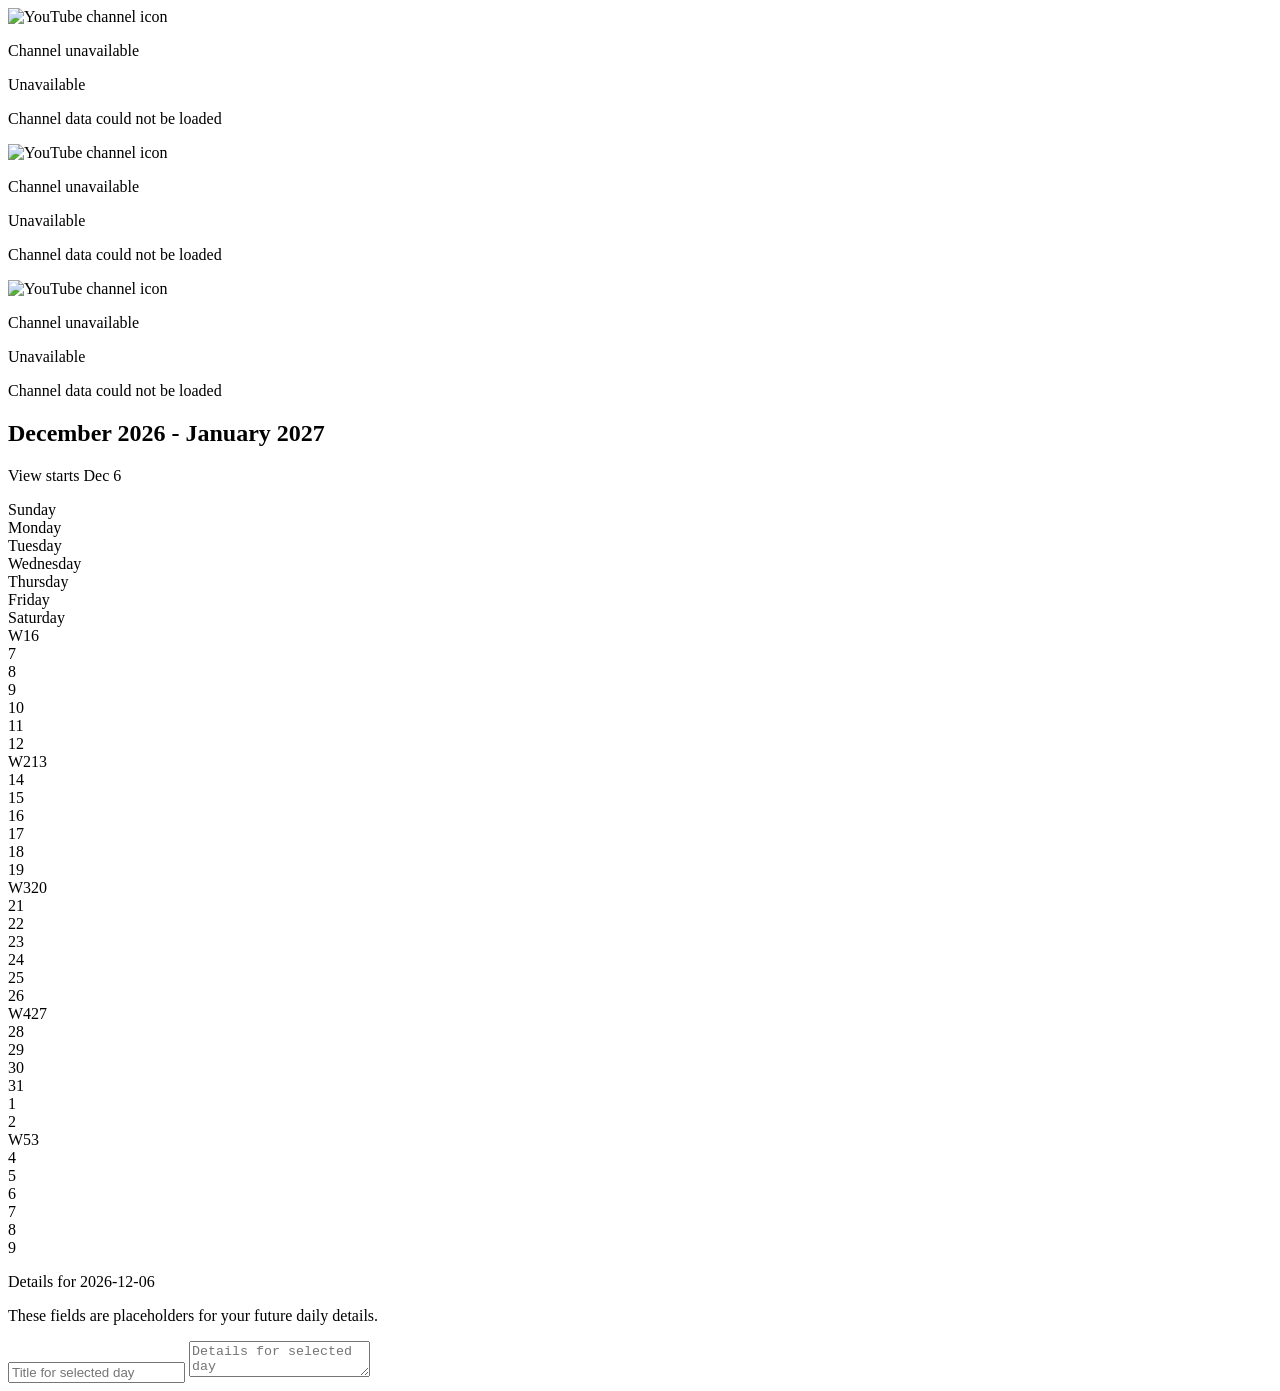
==== templates/index.html @ 185436d8 "initial commit Co-authored-by: Copilot <copilot@github.com>" ====
<!DOCTYPE html>
<html lang="en">
<head>
    <meta charset="UTF-8">
    <meta name="viewport" content="width=device-width, initial-scale=1.0">
    <title>Home Lens Dashboard</title>
    <link rel="stylesheet" href="{{ url_for('static', filename='css/index.css') }}">
</head>
<body>
    <main class="dashboard">
        <section class="top-banner">
            <div class="youtube-group">
                <img id="channelIcon0" class="channel-icon" alt="YouTube channel icon">
                <div>
                    <p class="banner-label" id="channelTitle0">Loading channel...</p>
                    <p class="banner-value" id="subscriberCount0">Loading...</p>
                    <p class="banner-label" id="channelMeta0">Subscribers</p>
                </div>
            </div>

            <div class="youtube-group">
                <img id="channelIcon1" class="channel-icon" alt="YouTube channel icon">
                <div>
                    <p class="banner-label" id="channelTitle1">Loading channel...</p>
                    <p class="banner-value" id="subscriberCount1">Loading...</p>
                    <p class="banner-label" id="channelMeta1">Subscribers</p>
                </div>
            </div>

            <div class="youtube-group">
                <img id="channelIcon2" class="channel-icon" alt="YouTube channel icon">
                <div>
                    <p class="banner-label" id="channelTitle2">Loading channel...</p>
                    <p class="banner-value" id="subscriberCount2">Loading...</p>
                    <p class="banner-label" id="channelMeta2">Subscribers</p>
                </div>
            </div>
        </section>

        <section class="calendar-panel">
            <div class="calendar-title-row">
                <h2 class="month-label" id="monthLabel">Current Month</h2>
                <p class="week-context" id="weekContext">Week 1 of view</p>
            </div>
            <div class="calendar-header" id="calendarHeader"></div>
            <div class="calendar-grid" id="calendarGrid"></div>
            <section class="editor-panel" id="editorPanel" aria-live="polite">
                <p class="editor-title" id="editorTitle">Select a day</p>
                <p class="editor-note">These fields are placeholders for your future daily details.</p>
                <input class="editor-input" id="editorHeadline" type="text" placeholder="Title for selected day">
                <textarea class="editor-textarea" id="editorDetails" placeholder="Details for selected day"></textarea>
            </section>
        </section>

        <section class="bottom-banner" aria-label="Bottom image banner placeholder"></section>
    </main>

    <script>
        const WEEKDAYS = ["Sunday", "Monday", "Tuesday", "Wednesday", "Thursday", "Friday", "Saturday"];
        const CALENDAR_ROWS = 5;
        const MATE_CON_PAULA_CHANNEL = "UCMhSbWtm7M6IfR_pi3X56XQ";
        const BARBIE_WOONZA_CHANNEL = "UC1I4VCnjt4rhKUpQFhjG85w";
        const MAIAPAULA_CHANNEL = "UCzIuIkFMCQ1uVWYQXDW_qSw";
        const dayNotes = {};

        const channels = [
            MATE_CON_PAULA_CHANNEL,
            BARBIE_WOONZA_CHANNEL,
            MAIAPAULA_CHANNEL,
        ];

        function formatDateKey(date) {
            const year = date.getFullYear();
            const month = String(date.getMonth() + 1).padStart(2, "0");
            const day = String(date.getDate()).padStart(2, "0");
            return `${year}-${month}-${day}`;
        }

        function setCalendarMeta(startDate, endDate) {
            const monthLabel = document.getElementById("monthLabel");
            const weekContext = document.getElementById("weekContext");

            const monthFormatter = new Intl.DateTimeFormat("en-US", {
                month: "long",
                year: "numeric"
            });

            const firstLabel = monthFormatter.format(startDate);
            const lastLabel = monthFormatter.format(endDate);
            monthLabel.textContent = firstLabel === lastLabel ? firstLabel : `${firstLabel} - ${lastLabel}`;
            weekContext.textContent = `View starts ${startDate.toLocaleDateString("en-US", { month: "short", day: "numeric" })}`;
        }

        function updateEditor(dateKey) {
            const titleEl = document.getElementById("editorTitle");
            const headlineInput = document.getElementById("editorHeadline");
            const detailsInput = document.getElementById("editorDetails");
            const saved = dayNotes[dateKey] || { headline: "", details: "" };

            titleEl.textContent = `Details for ${dateKey}`;
            headlineInput.value = saved.headline;
            detailsInput.value = saved.details;

            headlineInput.oninput = () => {
                dayNotes[dateKey] = {
                    headline: headlineInput.value,
                    details: detailsInput.value
                };
            };

            detailsInput.oninput = () => {
                dayNotes[dateKey] = {
                    headline: headlineInput.value,
                    details: detailsInput.value
                };
            };
        }

        function selectDayCell(cell, dateKey) {
            document.querySelectorAll(".day-cell.selected").forEach((selected) => {
                selected.classList.remove("selected");
            });
            cell.classList.add("selected");
            updateEditor(dateKey);
        }

        function createCalendarHeader() {
            const header = document.getElementById("calendarHeader");
            WEEKDAYS.forEach((day) => {
                const cell = document.createElement("div");
                cell.className = "weekday";
                cell.textContent = day;
                header.appendChild(cell);
            });
        }

        function createCalendarGrid() {
            const grid = document.getElementById("calendarGrid");
            const today = new Date();
            const startOfWeek = new Date(today);
            startOfWeek.setDate(today.getDate() - today.getDay());
            startOfWeek.setHours(0, 0, 0, 0);
            const endDate = new Date(startOfWeek);
            endDate.setDate(startOfWeek.getDate() + (CALENDAR_ROWS * 7) - 1);

            setCalendarMeta(startOfWeek, endDate);

            const totalCells = CALENDAR_ROWS * 7;
            let firstSelectableCell = null;
            let firstSelectableDateKey = null;

            for (let index = 0; index < totalCells; index += 1) {
                const currentDate = new Date(startOfWeek);
                currentDate.setDate(startOfWeek.getDate() + index);
                const dayOfWeek = index % 7;
                const dateKey = formatDateKey(currentDate);

                const cell = document.createElement("div");
                cell.className = "day-cell";
                cell.dataset.date = dateKey;

                if (dayOfWeek === 0) {
                    cell.classList.add("week-start");
                    const weekTag = document.createElement("span");
                    weekTag.className = "day-week-tag";
                    weekTag.textContent = `W${Math.floor(index / 7) + 1}`;
                    cell.appendChild(weekTag);
                }

                if (dayOfWeek === 6) {
                    cell.classList.add("week-end");
                }

                if (
                    currentDate.getFullYear() === today.getFullYear() &&
                    currentDate.getMonth() === today.getMonth() &&
                    currentDate.getDate() === today.getDate()
                ) {
                    cell.classList.add("today");
                }

                const dayNumber = document.createElement("span");
                dayNumber.className = "day-number";
                dayNumber.textContent = String(currentDate.getDate());
                cell.appendChild(dayNumber);

                const content = document.createElement("div");
                content.className = "day-content-placeholder";
                cell.appendChild(content);

                cell.addEventListener("click", () => {
                    selectDayCell(cell, dateKey);
                });

                grid.appendChild(cell);

                if (!firstSelectableCell) {
                    firstSelectableCell = cell;
                    firstSelectableDateKey = dateKey;
                }

                if (
                    currentDate.getFullYear() === today.getFullYear() &&
                    currentDate.getMonth() === today.getMonth() &&
                    currentDate.getDate() === today.getDate()
                ) {
                    firstSelectableCell = cell;
                    firstSelectableDateKey = dateKey;
                }
            }

            if (firstSelectableCell && firstSelectableDateKey) {
                selectDayCell(firstSelectableCell, firstSelectableDateKey);
            }
        }

        async function loadSubscribers(channel, index) {
            const countElement = document.getElementById(`subscriberCount${index}`);
            const channelTitleElement = document.getElementById(`channelTitle${index}`);
            const channelMetaElement = document.getElementById(`channelMeta${index}`);
            const channelIconElement = document.getElementById(`channelIcon${index}`);

            try {
                const response = await fetch("/api/youtube-subscribers", {
                    method: "POST",
                    headers: {
                        "Content-Type": "application/json"
                    },
                    body: JSON.stringify({ channel })
                });

                const payload = await response.json();
                if (payload.error) {
                    countElement.textContent = "Unavailable";
                    channelTitleElement.textContent = "Channel unavailable";
                    channelMetaElement.textContent = payload.error;
                    channelIconElement.removeAttribute("src");
                    channelIconElement.classList.add("channel-icon-fallback");
                    return;
                }

                channelTitleElement.textContent = payload.channel_name;
                channelMetaElement.textContent = "Subscribers";
                countElement.textContent = Number(payload.subscriber_count).toLocaleString();

                if (payload.channel_icon_url) {
                    channelIconElement.src = payload.channel_icon_url;
                    channelIconElement.classList.remove("channel-icon-fallback");
                } else {
                    channelIconElement.removeAttribute("src");
                    channelIconElement.classList.add("channel-icon-fallback");
                }
            } catch (error) {
                countElement.textContent = "Unavailable";
                channelTitleElement.textContent = "Channel unavailable";
                channelMetaElement.textContent = "Channel data could not be loaded";
                channelIconElement.removeAttribute("src");
                channelIconElement.classList.add("channel-icon-fallback");
            }
        }

        createCalendarHeader();
        createCalendarGrid();
        channels.slice(0, 3).forEach((channel, index) => {
            loadSubscribers(channel, index);
        });
    </script>
</body>
</html>
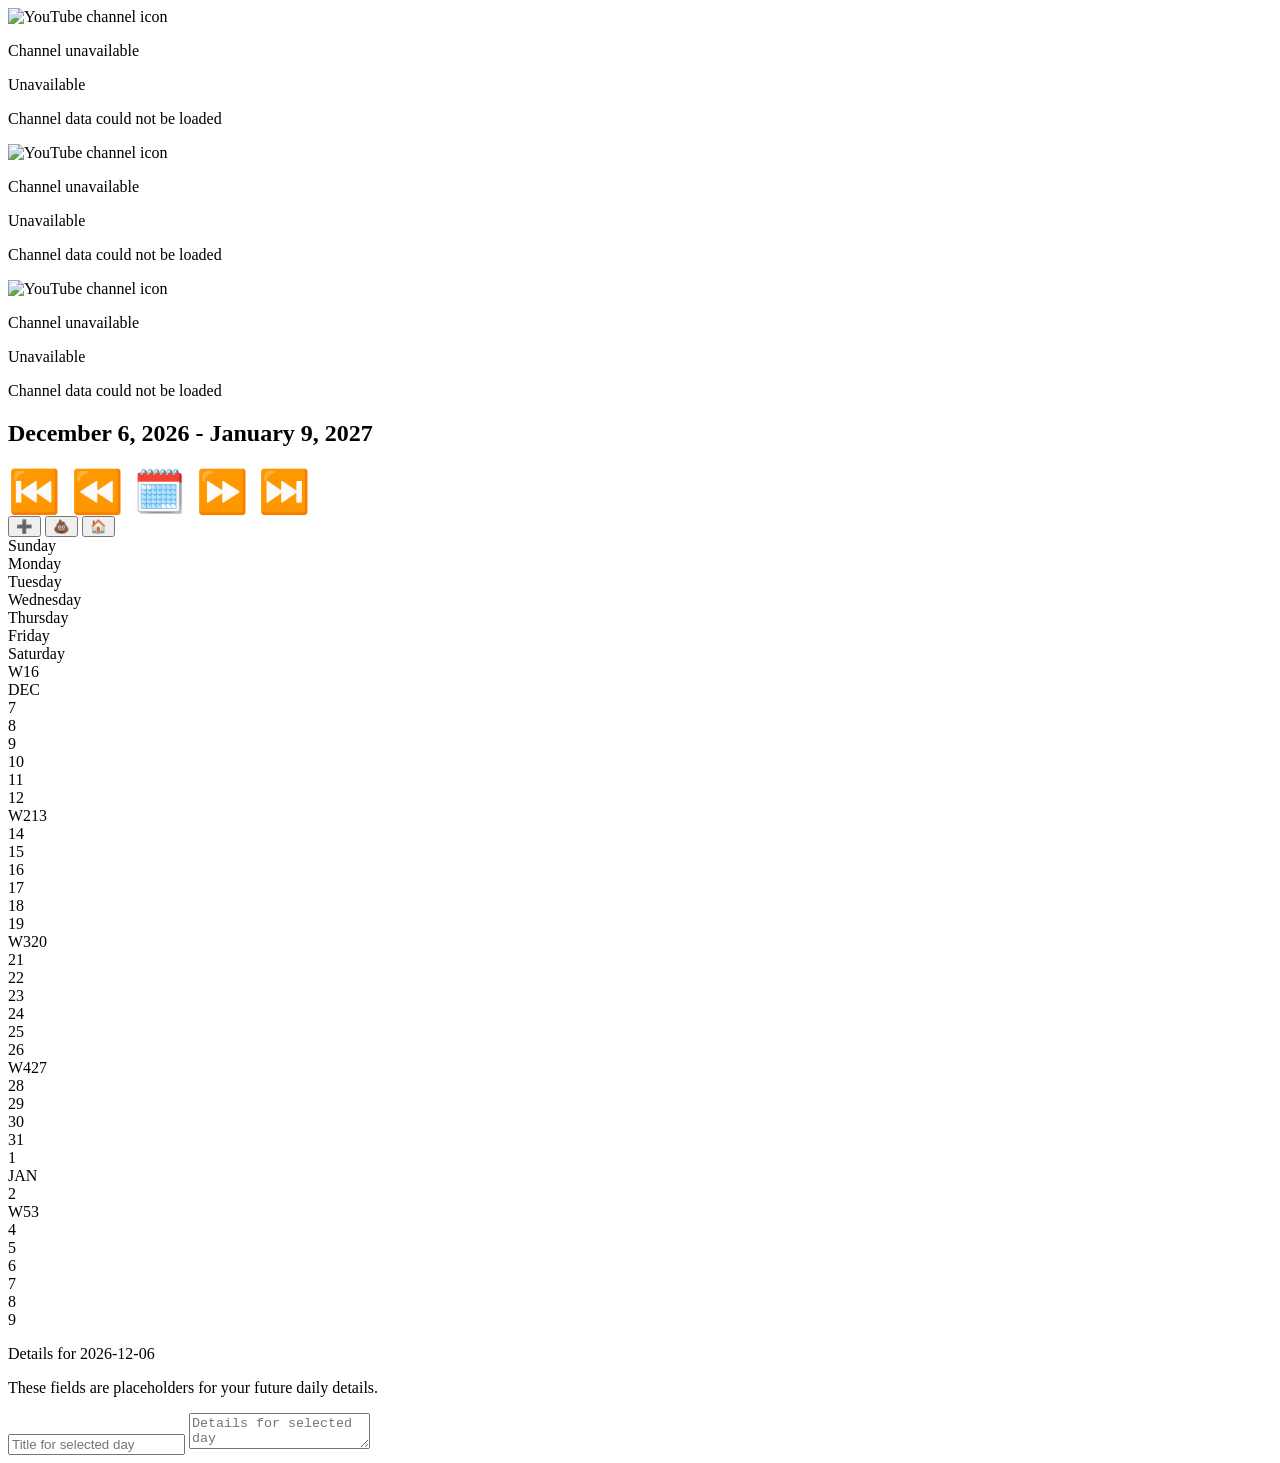
==== commit d9ccc4a7: "calendar changes Co-authored-by: Copilot <copilot@github.com>" ====
--- a/templates/index.html
+++ b/templates/index.html
@@ -40,7 +40,18 @@
         <section class="calendar-panel">
             <div class="calendar-title-row">
                 <h2 class="month-label" id="monthLabel">Current Month</h2>
-                <p class="week-context" id="weekContext">Week 1 of view</p>
+                <div class="prev-next-month">
+                    <span id="prevMonthBtn" style="font-size: 42px;"> ⏮️ </span>
+                    <span id="prevWeekBtn" style="font-size: 42px;"> ⏪ </span>
+                    <span id="todayBtn" style="font-size: 42px;"> 🗓️ </span>
+                    <span id="nextWeekBtn" style="font-size: 42px;"> ⏩ </span>
+                    <span id="nextMonthBtn" style="font-size: 42px;"> ⏭️ </span>
+                </div>
+                <div class="week-context" id="weekContext">
+                    <button class="icon-button" id="addEventBtn" title="Add Event">➕</button>
+                    <button class="icon-button" id="maiaPoopBtn" title="Maia Poop">💩</button>
+                    <button class="icon-button" id="workFromHomeBtn" title="Work From Home">🏠</button>
+                </div>
             </div>
             <div class="calendar-header" id="calendarHeader"></div>
             <div class="calendar-grid" id="calendarGrid"></div>
@@ -62,6 +73,10 @@
         const BARBIE_WOONZA_CHANNEL = "UC1I4VCnjt4rhKUpQFhjG85w";
         const MAIAPAULA_CHANNEL = "UCzIuIkFMCQ1uVWYQXDW_qSw";
         const dayNotes = {};
+        const today = new Date();
+        today.setHours(0, 0, 0, 0);
+        let visibleStartDate = new Date(today);
+        visibleStartDate.setDate(today.getDate() - today.getDay());
 
         const channels = [
             MATE_CON_PAULA_CHANNEL,
@@ -78,18 +93,29 @@
 
         function setCalendarMeta(startDate, endDate) {
             const monthLabel = document.getElementById("monthLabel");
-            const weekContext = document.getElementById("weekContext");
-
-            const monthFormatter = new Intl.DateTimeFormat("en-US", {
+
+            const dateFormatter = new Intl.DateTimeFormat("en-US", {
+                day: "numeric",
                 month: "long",
                 year: "numeric"
             });
 
-            const firstLabel = monthFormatter.format(startDate);
-            const lastLabel = monthFormatter.format(endDate);
-            monthLabel.textContent = firstLabel === lastLabel ? firstLabel : `${firstLabel} - ${lastLabel}`;
-            weekContext.textContent = `View starts ${startDate.toLocaleDateString("en-US", { month: "short", day: "numeric" })}`;
-        }
+            monthLabel.textContent = `${dateFormatter.format(startDate)} - ${dateFormatter.format(endDate)}`;
+        }
+
+            function addEvent() {
+                window.location.href = '/add';
+            }
+
+            function maiaPoop() {
+                console.log('Maia Poop action triggered');
+                // TODO: Implement Maia Poop logic
+            }
+
+            function workFromHome() {
+                console.log('Work From Home action triggered');
+                // TODO: Implement Work From Home logic
+            }
 
         function updateEditor(dateKey) {
             const titleEl = document.getElementById("editorTitle");
@@ -126,6 +152,7 @@
 
         function createCalendarHeader() {
             const header = document.getElementById("calendarHeader");
+            header.innerHTML = "";
             WEEKDAYS.forEach((day) => {
                 const cell = document.createElement("div");
                 cell.className = "weekday";
@@ -136,9 +163,8 @@
 
         function createCalendarGrid() {
             const grid = document.getElementById("calendarGrid");
-            const today = new Date();
-            const startOfWeek = new Date(today);
-            startOfWeek.setDate(today.getDate() - today.getDay());
+            grid.innerHTML = "";
+            const startOfWeek = new Date(visibleStartDate);
             startOfWeek.setHours(0, 0, 0, 0);
             const endDate = new Date(startOfWeek);
             endDate.setDate(startOfWeek.getDate() + (CALENDAR_ROWS * 7) - 1);
@@ -187,6 +213,16 @@
                 const content = document.createElement("div");
                 content.className = "day-content-placeholder";
                 cell.appendChild(content);
+
+                if (index === 0 || currentDate.getDate() === 1) {
+                    const monthOverlay = document.createElement("span");
+                    monthOverlay.className = "month-watermark";
+                    monthOverlay.textContent = currentDate
+                        .toLocaleString("en-US", { month: "short" })
+                        .slice(0, 3)
+                        .toUpperCase();
+                    cell.appendChild(monthOverlay);
+                }
 
                 cell.addEventListener("click", () => {
                     selectDayCell(cell, dateKey);
@@ -212,6 +248,19 @@
             if (firstSelectableCell && firstSelectableDateKey) {
                 selectDayCell(firstSelectableCell, firstSelectableDateKey);
             }
+        }
+
+        function shiftCalendarByWeek(weekDelta) {
+            visibleStartDate = new Date(visibleStartDate);
+            visibleStartDate.setDate(visibleStartDate.getDate() + (weekDelta * 7));
+            createCalendarGrid();
+        }
+
+        function goToTodayView() {
+            visibleStartDate = new Date(today);
+            visibleStartDate.setDate(today.getDate() - today.getDay());
+            visibleStartDate.setHours(0, 0, 0, 0);
+            createCalendarGrid();
         }
 
         async function loadSubscribers(channel, index) {
@@ -264,6 +313,16 @@
         channels.slice(0, 3).forEach((channel, index) => {
             loadSubscribers(channel, index);
         });
+
+        // Attach event listeners to icon buttons
+        document.getElementById('addEventBtn').addEventListener('click', addEvent);
+        document.getElementById('maiaPoopBtn').addEventListener('click', maiaPoop);
+        document.getElementById('workFromHomeBtn').addEventListener('click', workFromHome);
+
+        // Week navigation controls
+        document.getElementById('prevWeekBtn').addEventListener('click', () => shiftCalendarByWeek(-1));
+        document.getElementById('nextWeekBtn').addEventListener('click', () => shiftCalendarByWeek(1));
+        document.getElementById('todayBtn').addEventListener('click', goToTodayView);
     </script>
 </body>
 </html>
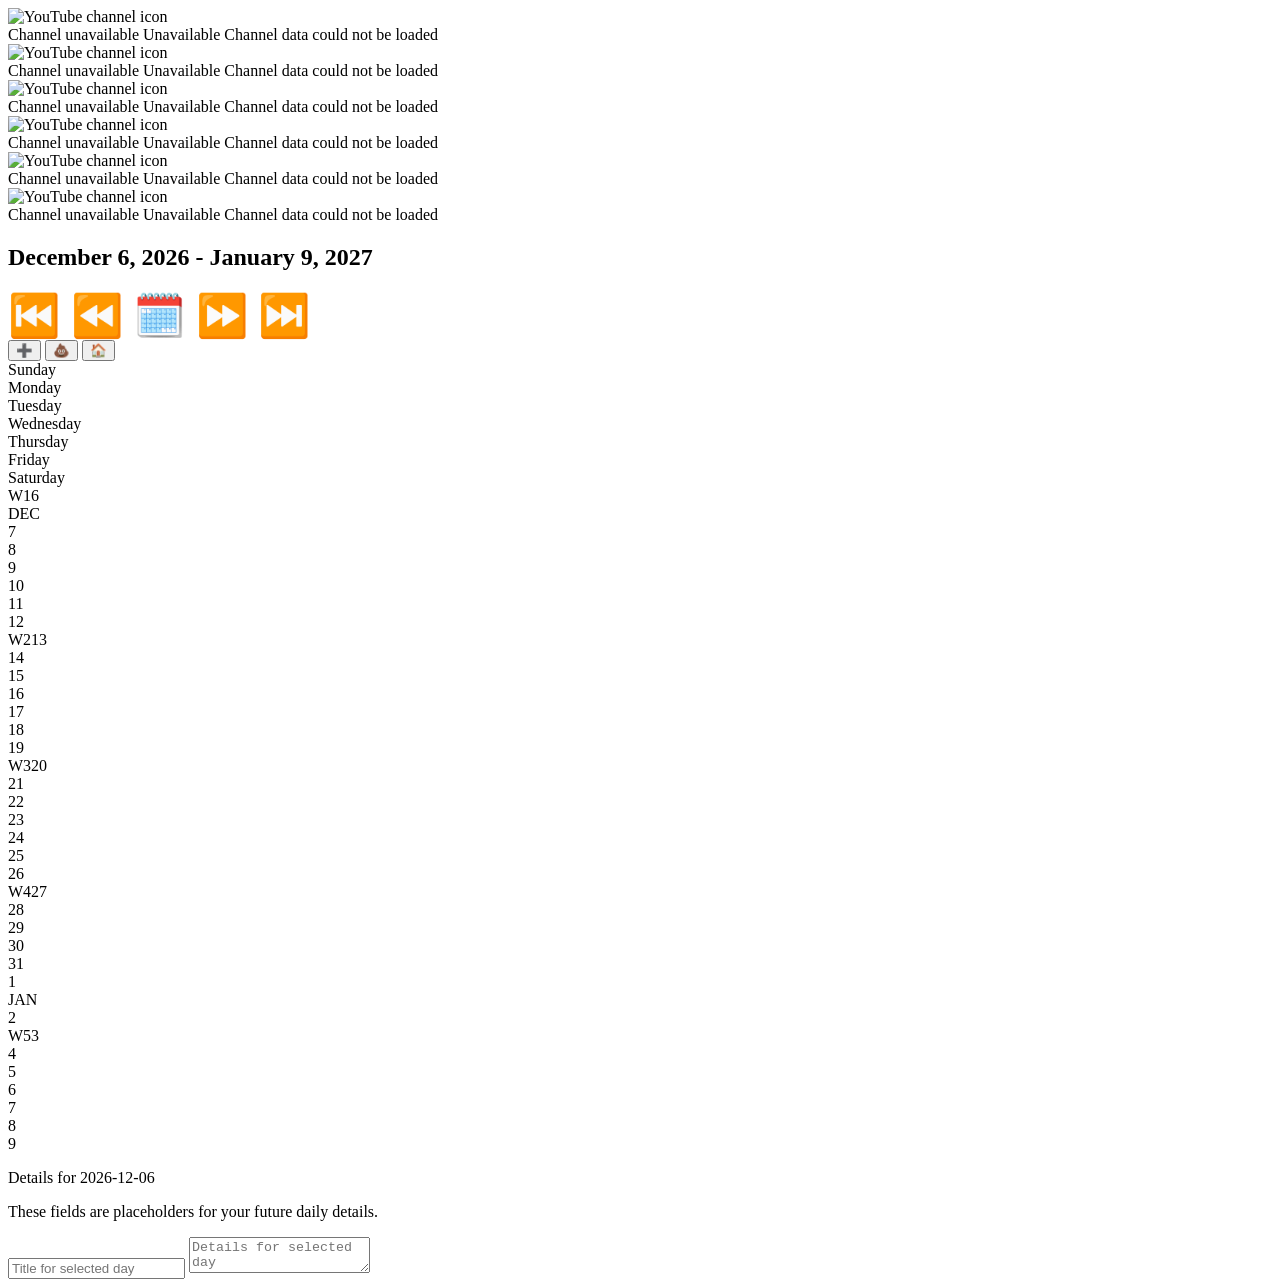
==== commit 5481f8ef: "marquee titles" ====
--- a/templates/index.html
+++ b/templates/index.html
@@ -9,31 +9,35 @@
 <body>
     <main class="dashboard">
         <section class="top-banner">
+            <div class="marquee-track" id="marqueeTrack">
+            <div class="marquee-set" id="marqueeSet">
             <div class="youtube-group">
                 <img id="channelIcon0" class="channel-icon" alt="YouTube channel icon">
                 <div>
-                    <p class="banner-label" id="channelTitle0">Loading channel...</p>
-                    <p class="banner-value" id="subscriberCount0">Loading...</p>
-                    <p class="banner-label" id="channelMeta0">Subscribers</p>
+                    <span class="banner-label" id="channelTitle0">Loading channel...</span>
+                    <span class="banner-value" id="subscriberCount0">Loading...</span>
+                    <span class="banner-label" id="channelMeta0">Subscribers</span>
                 </div>
             </div>
 
             <div class="youtube-group">
                 <img id="channelIcon1" class="channel-icon" alt="YouTube channel icon">
                 <div>
-                    <p class="banner-label" id="channelTitle1">Loading channel...</p>
-                    <p class="banner-value" id="subscriberCount1">Loading...</p>
-                    <p class="banner-label" id="channelMeta1">Subscribers</p>
+                    <span class="banner-label" id="channelTitle1">Loading channel...</span>
+                    <span class="banner-value" id="subscriberCount1">Loading...</span>
+                    <span class="banner-label" id="channelMeta1">Subscribers</span>
                 </div>
             </div>
 
             <div class="youtube-group">
                 <img id="channelIcon2" class="channel-icon" alt="YouTube channel icon">
                 <div>
-                    <p class="banner-label" id="channelTitle2">Loading channel...</p>
-                    <p class="banner-value" id="subscriberCount2">Loading...</p>
-                    <p class="banner-label" id="channelMeta2">Subscribers</p>
-                </div>
+                    <span class="banner-label" id="channelTitle2">Loading channel...</span>
+                    <span class="banner-value" id="subscriberCount2">Loading...</span>
+                    <span class="banner-label" id="channelMeta2">Subscribers</span>
+                </div>
+            </div>
+            </div>
             </div>
         </section>
 
@@ -103,19 +107,19 @@
             monthLabel.textContent = `${dateFormatter.format(startDate)} - ${dateFormatter.format(endDate)}`;
         }
 
-            function addEvent() {
-                window.location.href = '/add';
-            }
-
-            function maiaPoop() {
-                console.log('Maia Poop action triggered');
-                // TODO: Implement Maia Poop logic
-            }
-
-            function workFromHome() {
-                console.log('Work From Home action triggered');
-                // TODO: Implement Work From Home logic
-            }
+        function addEvent() {
+            window.location.href = '/add';
+        }
+
+        function maiaPoop() {
+            console.log('Maia Poop action triggered');
+            // TODO: Implement Maia Poop logic
+        }
+
+        function workFromHome() {
+            console.log('Work From Home action triggered');
+            // TODO: Implement Work From Home logic
+        }
 
         function updateEditor(dateKey) {
             const titleEl = document.getElementById("editorTitle");
@@ -310,9 +314,16 @@
 
         createCalendarHeader();
         createCalendarGrid();
-        channels.slice(0, 3).forEach((channel, index) => {
-            loadSubscribers(channel, index);
-        });
+        Promise.all(channels.slice(0, 3).map((channel, index) => loadSubscribers(channel, index)))
+            .then(() => {
+                // Duplicate the set so the scroll loops seamlessly
+                const set = document.getElementById("marqueeSet");
+                const clone = set.cloneNode(true);
+                clone.removeAttribute("id");
+                clone.setAttribute("aria-hidden", "true");
+                clone.querySelectorAll("[id]").forEach((el) => el.removeAttribute("id"));
+                document.getElementById("marqueeTrack").appendChild(clone);
+            });
 
         // Attach event listeners to icon buttons
         document.getElementById('addEventBtn').addEventListener('click', addEvent);
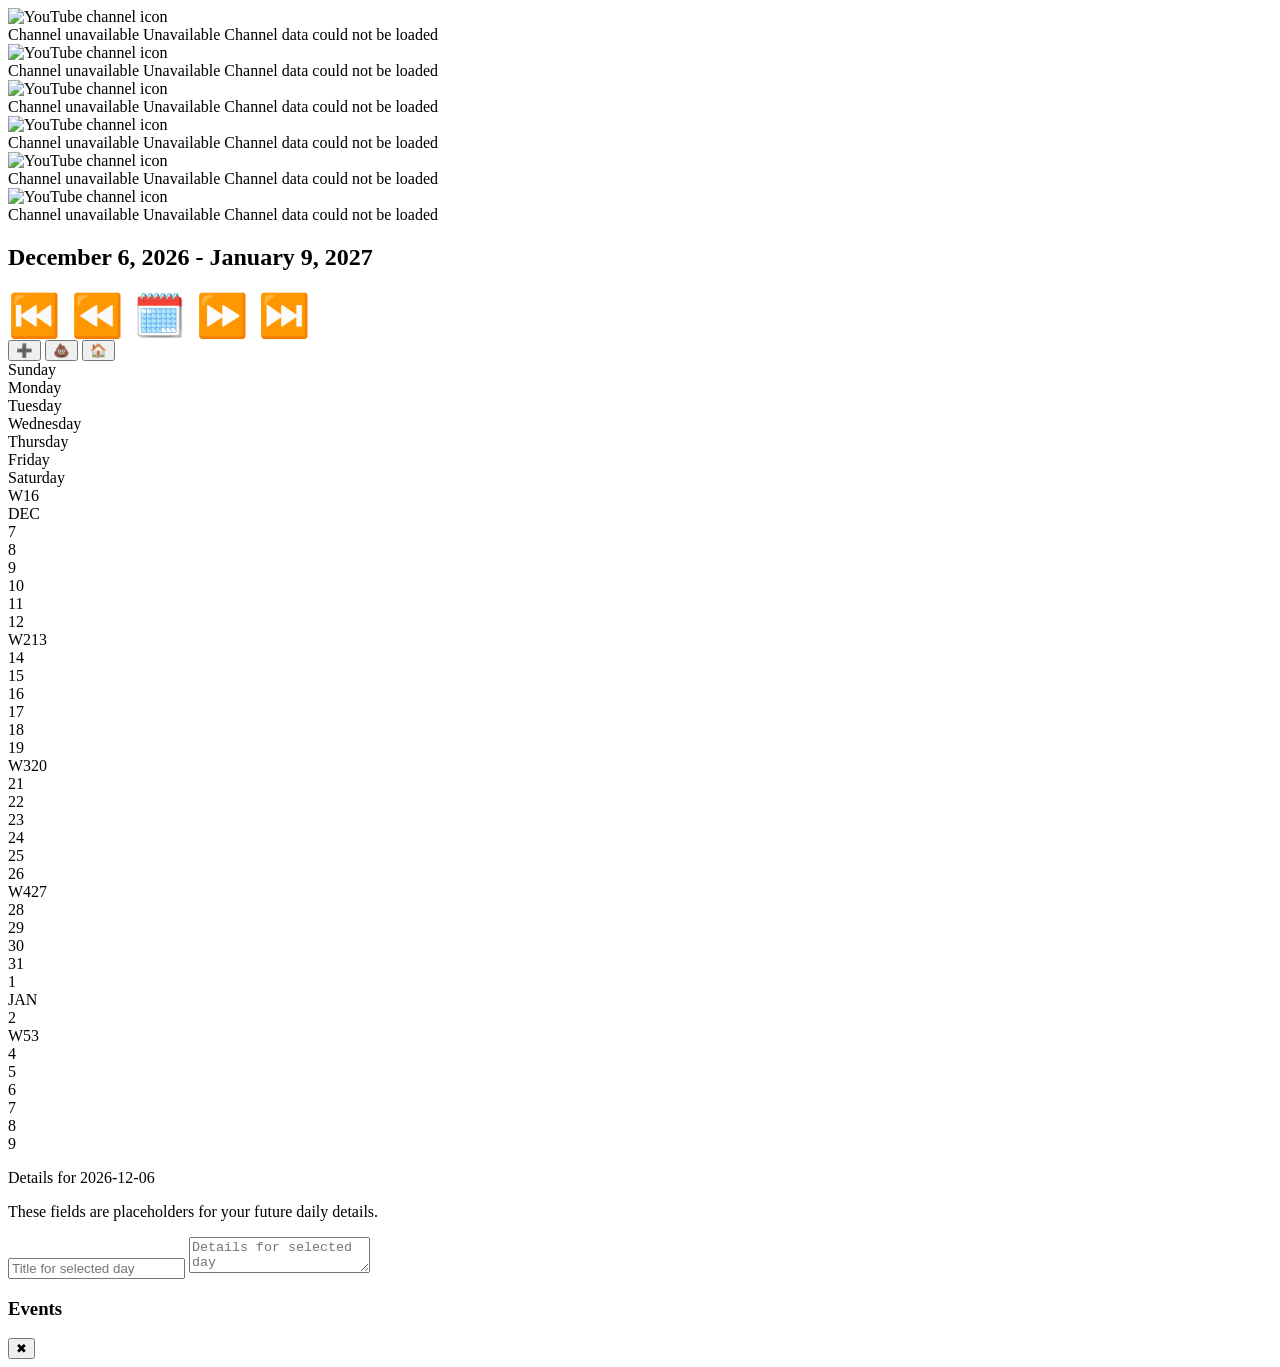
==== commit 23573493: "calendar updates" ====
--- a/templates/index.html
+++ b/templates/index.html
@@ -16,7 +16,7 @@
                 <div>
                     <span class="banner-label" id="channelTitle0">Loading channel...</span>
                     <span class="banner-value" id="subscriberCount0">Loading...</span>
-                    <span class="banner-label" id="channelMeta0">Subscribers</span>
+                    <span class="banner-label" id="channelMeta0">Subs</span>
                 </div>
             </div>
 
@@ -25,7 +25,7 @@
                 <div>
                     <span class="banner-label" id="channelTitle1">Loading channel...</span>
                     <span class="banner-value" id="subscriberCount1">Loading...</span>
-                    <span class="banner-label" id="channelMeta1">Subscribers</span>
+                    <span class="banner-label" id="channelMeta1">Subs</span>
                 </div>
             </div>
 
@@ -34,7 +34,7 @@
                 <div>
                     <span class="banner-label" id="channelTitle2">Loading channel...</span>
                     <span class="banner-value" id="subscriberCount2">Loading...</span>
-                    <span class="banner-label" id="channelMeta2">Subscribers</span>
+                    <span class="banner-label" id="channelMeta2">Subs</span>
                 </div>
             </div>
             </div>
@@ -70,6 +70,14 @@
         <section class="bottom-banner" aria-label="Bottom image banner placeholder"></section>
     </main>
 
+    <aside class="event-drawer" id="eventDrawer" aria-hidden="true">
+        <header class="event-drawer-header">
+            <h3 id="eventDrawerTitle">Events</h3>
+            <button class="icon-button" id="eventDrawerClose" title="Close">✖</button>
+        </header>
+        <div class="event-drawer-body" id="eventDrawerBody"></div>
+    </aside>
+
     <script>
         const WEEKDAYS = ["Sunday", "Monday", "Tuesday", "Wednesday", "Thursday", "Friday", "Saturday"];
         const CALENDAR_ROWS = 5;
@@ -77,6 +85,24 @@
         const BARBIE_WOONZA_CHANNEL = "UC1I4VCnjt4rhKUpQFhjG85w";
         const MAIAPAULA_CHANNEL = "UCzIuIkFMCQ1uVWYQXDW_qSw";
         const dayNotes = {};
+        // Event descriptions containing any of these hashtags get the icon and color
+        const EVENT_CATEGORIES = [
+            {
+                tags: ["#switch-releases", "#vg-releases", "#videogames", "#videogame", "#vg"],
+                icon: "🕹️",
+                className: "calendar-event-games",
+            },
+            {
+                tags: ["#birthdays", "#birthday", "#BD", "#bday", "#BDay", "#BDAY"],
+                icon: "🍰",
+                className: "calendar-event-birthday"
+            },
+            {
+                tags: ["#doctor", "#appointment", "#checkup", "#medical"],
+                icon: "🩺",
+                className: "calendar-event-doctor"
+            }
+        ];
         const today = new Date();
         today.setHours(0, 0, 0, 0);
         let visibleStartDate = new Date(today);
@@ -252,6 +278,160 @@
             if (firstSelectableCell && firstSelectableDateKey) {
                 selectDayCell(firstSelectableCell, firstSelectableDateKey);
             }
+
+            loadCalendarEvents(startOfWeek, endDate);
+        }
+
+        let calendarRequestId = 0;
+
+        async function loadCalendarEvents(startDate, endDate) {
+            const requestId = ++calendarRequestId;
+            const rangeEnd = new Date(endDate);
+            rangeEnd.setDate(rangeEnd.getDate() + 1);
+            const params = new URLSearchParams({
+                start: startDate.toISOString(),
+                end: rangeEnd.toISOString()
+            });
+
+            try {
+                const response = await fetch(`/api/calendar-events?${params}`);
+                const payload = await response.json();
+                // Ignore stale responses after the user navigated away
+                if (requestId !== calendarRequestId || payload.error) {
+                    return;
+                }
+                renderCalendarEvents(payload.events);
+            } catch (error) {
+                console.error("Could not load calendar events", error);
+            }
+        }
+
+        let eventsByDate = {};
+        let openDrawerDateKey = null;
+
+        function formatEventTime(event) {
+            if (!event.start.includes("T")) {
+                return "All day";
+            }
+            const options = { hour: "numeric", minute: "2-digit" };
+            const start = new Date(event.start).toLocaleTimeString("en-US", options);
+            const end = new Date(event.end).toLocaleTimeString("en-US", options);
+            return `${start} - ${end}`;
+        }
+
+        function openEventDrawer(dateKey) {
+            const drawer = document.getElementById("eventDrawer");
+            const body = document.getElementById("eventDrawerBody");
+            document.getElementById("eventDrawerTitle").textContent = dateKey;
+            body.innerHTML = "";
+
+            (eventsByDate[dateKey] || []).forEach((event) => {
+                const card = document.createElement("article");
+                card.className = "event-card";
+
+                const title = document.createElement("h4");
+                title.textContent = event.summary;
+                card.appendChild(title);
+
+                const rows = [
+                    ["When", formatEventTime(event)],
+                    ["Where", event.location],
+                    ["Details", event.description]
+                ];
+                rows.forEach(([label, value]) => {
+                    if (!value) {
+                        return;
+                    }
+                    const row = document.createElement("p");
+                    const strong = document.createElement("strong");
+                    strong.textContent = `${label}: `;
+                    row.appendChild(strong);
+                    row.appendChild(document.createTextNode(value));
+                    card.appendChild(row);
+                });
+
+                if (event.htmlLink) {
+                    const link = document.createElement("a");
+                    link.href = event.htmlLink;
+                    link.target = "_blank";
+                    link.rel = "noopener";
+                    link.textContent = "Open in Google Calendar";
+                    card.appendChild(link);
+                }
+
+                body.appendChild(card);
+            });
+
+            drawer.classList.add("open");
+            drawer.setAttribute("aria-hidden", "false");
+            openDrawerDateKey = dateKey;
+        }
+
+        function closeEventDrawer() {
+            openDrawerDateKey = null;
+            const drawer = document.getElementById("eventDrawer");
+            drawer.classList.remove("open");
+            drawer.setAttribute("aria-hidden", "true");
+        }
+
+        function getEventCategory(event) {
+            const description = (event.description || "").toLowerCase();
+            return EVENT_CATEGORIES.find((category) =>
+                category.tags.some((tag) => description.includes(tag))
+            ) || null;
+        }
+
+        function renderCalendarEvents(events) {
+            eventsByDate = {};
+            document.querySelectorAll(".calendar-event").forEach((el) => el.remove());
+            events.forEach((event) => {
+                const isAllDay = !event.start.includes("T");
+                // All-day dates are plain YYYY-MM-DD; parse as local to avoid a UTC day shift
+                const start = isAllDay ? new Date(`${event.start}T00:00:00`) : new Date(event.start);
+                let end = isAllDay ? new Date(`${event.end}T00:00:00`) : new Date(event.end);
+                // Google's all-day end date is exclusive
+                if (isAllDay || end > start) {
+                    end = new Date(end.getTime() - 1);
+                }
+
+                const day = new Date(start);
+                day.setHours(0, 0, 0, 0);
+                while (day <= end) {
+                    const dateKey = formatDateKey(day);
+                    const cell = document.querySelector(`.day-cell[data-date="${dateKey}"]`);
+                    if (cell) {
+                        (eventsByDate[dateKey] = eventsByDate[dateKey] || []).push(event);
+                        const item = document.createElement("div");
+                        item.className = "calendar-event";
+                        item.title = event.location ? `${event.summary} @ ${event.location}` : event.summary;
+                        const category = getEventCategory(event);
+                        if (category) {
+                            item.classList.add(category.className);
+                            item.textContent = `${category.icon} ${event.summary}`;
+                        } else {
+                            item.textContent = isAllDay
+                                ? event.summary
+                                : `${start.toLocaleTimeString("en-US", { hour: "numeric", minute: "2-digit" })} ${event.summary}`;
+                        }
+                        item.addEventListener("click", (e) => {
+                            e.stopPropagation();
+                            openEventDrawer(cell.dataset.date);
+                        });
+                        cell.querySelector(".day-content-placeholder").appendChild(item);
+                    }
+                    day.setDate(day.getDate() + 1);
+                }
+            });
+
+            if (openDrawerDateKey) {
+                openEventDrawer(openDrawerDateKey);
+            }
+        }
+
+        function refreshCalendarEvents() {
+            const endDate = new Date(visibleStartDate);
+            endDate.setDate(visibleStartDate.getDate() + (CALENDAR_ROWS * 7) - 1);
+            loadCalendarEvents(visibleStartDate, endDate);
         }
 
         function shiftCalendarByWeek(weekDelta) {
@@ -293,7 +473,7 @@
                 }
 
                 channelTitleElement.textContent = payload.channel_name;
-                channelMetaElement.textContent = "Subscribers";
+                channelMetaElement.textContent = "Subs";
                 countElement.textContent = Number(payload.subscriber_count).toLocaleString();
 
                 if (payload.channel_icon_url) {
@@ -325,6 +505,21 @@
                 document.getElementById("marqueeTrack").appendChild(clone);
             });
 
+        document.getElementById('eventDrawerClose').addEventListener('click', closeEventDrawer);
+
+        // Poll Google Calendar so events added elsewhere appear without a reload
+        setInterval(refreshCalendarEvents, 300000);
+        document.addEventListener('visibilitychange', () => {
+            if (!document.hidden) {
+                refreshCalendarEvents();
+            }
+        });
+        document.addEventListener('keydown', (e) => {
+            if (e.key === 'Escape') {
+                closeEventDrawer();
+            }
+        });
+
         // Attach event listeners to icon buttons
         document.getElementById('addEventBtn').addEventListener('click', addEvent);
         document.getElementById('maiaPoopBtn').addEventListener('click', maiaPoop);
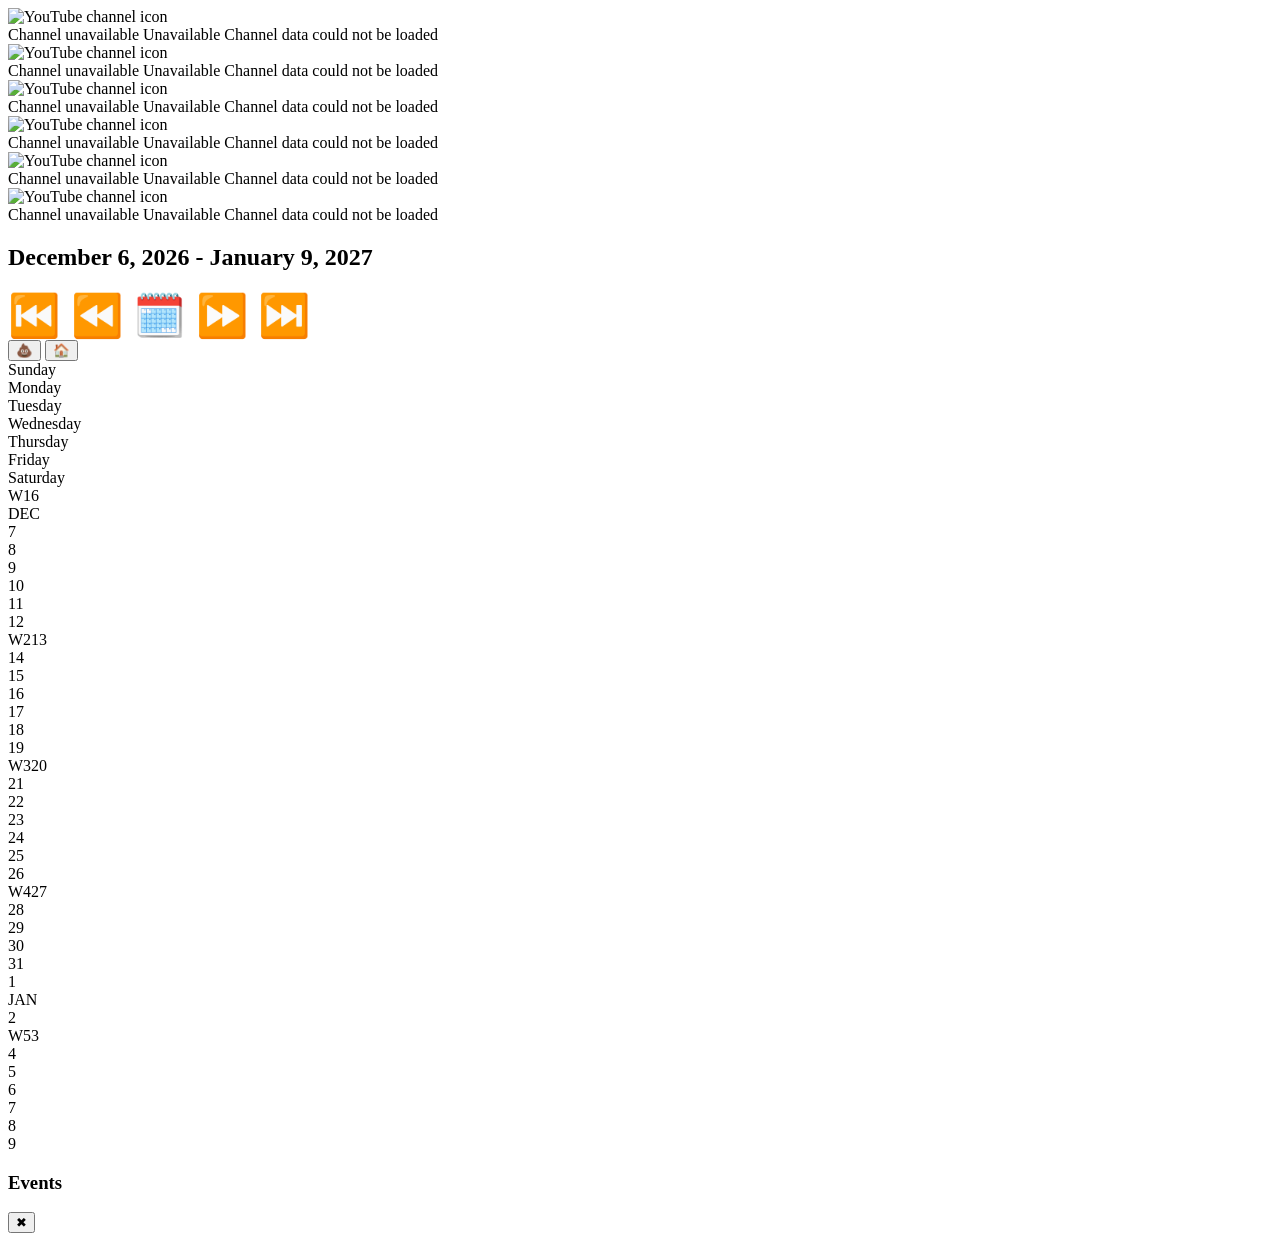
==== commit f8244557: "style updates" ====
--- a/templates/index.html
+++ b/templates/index.html
@@ -52,19 +52,12 @@
                     <span id="nextMonthBtn" style="font-size: 42px;"> ⏭️ </span>
                 </div>
                 <div class="week-context" id="weekContext">
-                    <button class="icon-button" id="addEventBtn" title="Add Event">➕</button>
                     <button class="icon-button" id="maiaPoopBtn" title="Maia Poop">💩</button>
                     <button class="icon-button" id="workFromHomeBtn" title="Work From Home">🏠</button>
                 </div>
             </div>
             <div class="calendar-header" id="calendarHeader"></div>
             <div class="calendar-grid" id="calendarGrid"></div>
-            <section class="editor-panel" id="editorPanel" aria-live="polite">
-                <p class="editor-title" id="editorTitle">Select a day</p>
-                <p class="editor-note">These fields are placeholders for your future daily details.</p>
-                <input class="editor-input" id="editorHeadline" type="text" placeholder="Title for selected day">
-                <textarea class="editor-textarea" id="editorDetails" placeholder="Details for selected day"></textarea>
-            </section>
         </section>
 
         <section class="bottom-banner" aria-label="Bottom image banner placeholder"></section>
@@ -84,7 +77,6 @@
         const MATE_CON_PAULA_CHANNEL = "UCMhSbWtm7M6IfR_pi3X56XQ";
         const BARBIE_WOONZA_CHANNEL = "UC1I4VCnjt4rhKUpQFhjG85w";
         const MAIAPAULA_CHANNEL = "UCzIuIkFMCQ1uVWYQXDW_qSw";
-        const dayNotes = {};
         // Event descriptions containing any of these hashtags get the icon and color
         const EVENT_CATEGORIES = [
             {
@@ -133,10 +125,6 @@
             monthLabel.textContent = `${dateFormatter.format(startDate)} - ${dateFormatter.format(endDate)}`;
         }
 
-        function addEvent() {
-            window.location.href = '/add';
-        }
-
         function maiaPoop() {
             console.log('Maia Poop action triggered');
             // TODO: Implement Maia Poop logic
@@ -147,37 +135,11 @@
             // TODO: Implement Work From Home logic
         }
 
-        function updateEditor(dateKey) {
-            const titleEl = document.getElementById("editorTitle");
-            const headlineInput = document.getElementById("editorHeadline");
-            const detailsInput = document.getElementById("editorDetails");
-            const saved = dayNotes[dateKey] || { headline: "", details: "" };
-
-            titleEl.textContent = `Details for ${dateKey}`;
-            headlineInput.value = saved.headline;
-            detailsInput.value = saved.details;
-
-            headlineInput.oninput = () => {
-                dayNotes[dateKey] = {
-                    headline: headlineInput.value,
-                    details: detailsInput.value
-                };
-            };
-
-            detailsInput.oninput = () => {
-                dayNotes[dateKey] = {
-                    headline: headlineInput.value,
-                    details: detailsInput.value
-                };
-            };
-        }
-
-        function selectDayCell(cell, dateKey) {
+        function selectDayCell(cell) {
             document.querySelectorAll(".day-cell.selected").forEach((selected) => {
                 selected.classList.remove("selected");
             });
             cell.classList.add("selected");
-            updateEditor(dateKey);
         }
 
         function createCalendarHeader() {
@@ -405,13 +367,20 @@
                         item.className = "calendar-event";
                         item.title = event.location ? `${event.summary} @ ${event.location}` : event.summary;
                         const category = getEventCategory(event);
+                        const titleRow = document.createElement("div");
+                        titleRow.className = "calendar-event-title";
                         if (category) {
                             item.classList.add(category.className);
-                            item.textContent = `${category.icon} ${event.summary}`;
+                            titleRow.textContent = `${category.icon} ${event.summary}`;
                         } else {
-                            item.textContent = isAllDay
-                                ? event.summary
-                                : `${start.toLocaleTimeString("en-US", { hour: "numeric", minute: "2-digit" })} ${event.summary}`;
+                            titleRow.textContent = event.summary;
+                        }
+                        item.appendChild(titleRow);
+                        if (!isAllDay) {
+                            const timeRow = document.createElement("div");
+                            timeRow.className = "calendar-event-time";
+                            timeRow.textContent = start.toLocaleTimeString("en-US", { hour: "numeric", minute: "2-digit" });
+                            item.appendChild(timeRow);
                         }
                         item.addEventListener("click", (e) => {
                             e.stopPropagation();
@@ -521,11 +490,12 @@
         });
 
         // Attach event listeners to icon buttons
-        document.getElementById('addEventBtn').addEventListener('click', addEvent);
         document.getElementById('maiaPoopBtn').addEventListener('click', maiaPoop);
         document.getElementById('workFromHomeBtn').addEventListener('click', workFromHome);
 
         // Week navigation controls
+        document.getElementById('prevMonthBtn').addEventListener('click', () => shiftCalendarByWeek(-CALENDAR_ROWS));
+        document.getElementById('nextMonthBtn').addEventListener('click', () => shiftCalendarByWeek(CALENDAR_ROWS));
         document.getElementById('prevWeekBtn').addEventListener('click', () => shiftCalendarByWeek(-1));
         document.getElementById('nextWeekBtn').addEventListener('click', () => shiftCalendarByWeek(1));
         document.getElementById('todayBtn').addEventListener('click', goToTodayView);
